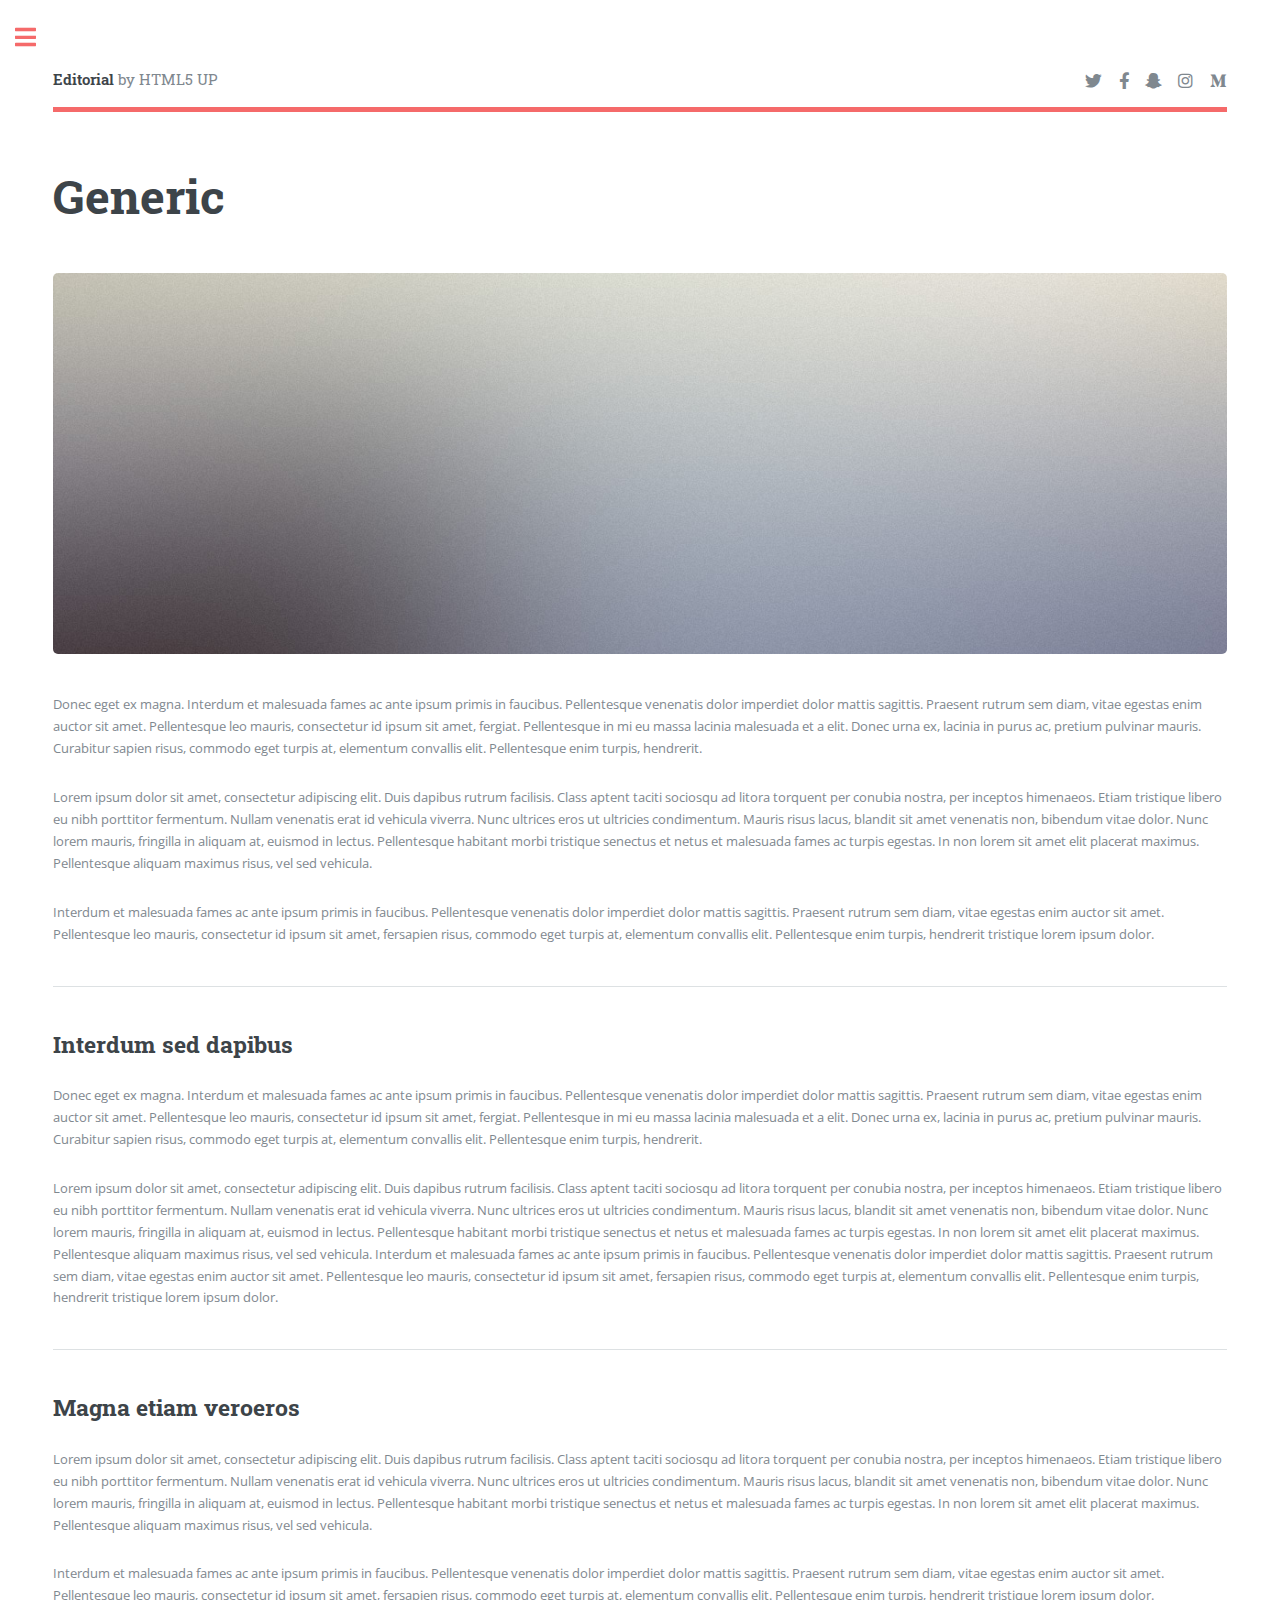
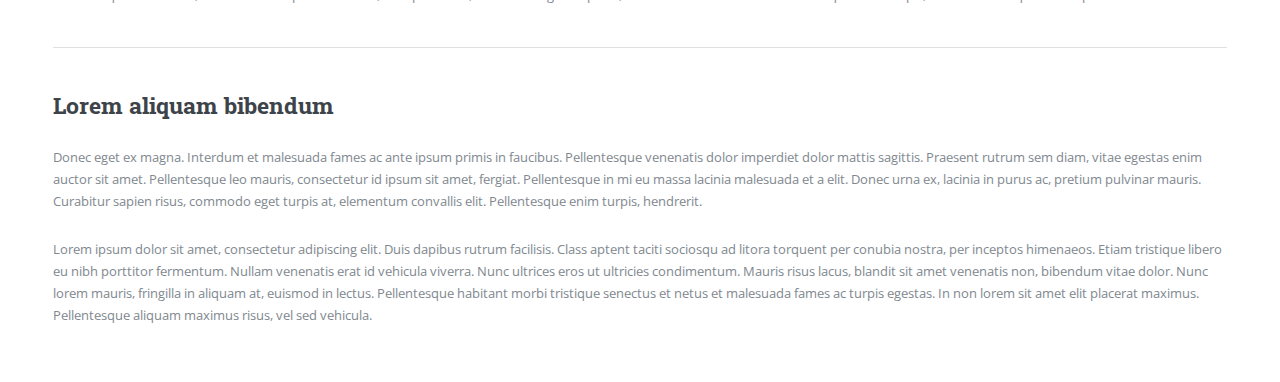
==== aboutme.html @ 03eb0993 "add research page" ====
<!DOCTYPE HTML>
<!--
	Editorial by HTML5 UP
	html5up.net | @ajlkn
	Free for personal and commercial use under the CCA 3.0 license (html5up.net/license)
-->
<html>
	<head>
		<title>Generic - Editorial by HTML5 UP</title>
		<meta charset="utf-8" />
		<meta name="viewport" content="width=device-width, initial-scale=1, user-scalable=no" />
		<link rel="stylesheet" href="assets/css/main.css" />
	</head>
	<body class="is-preload">

		<!-- Wrapper -->
			<div id="wrapper">

				<!-- Main -->
					<div id="main">
						<div class="inner">

							<!-- Header -->
								<header id="header">
									<a href="index.html" class="logo"><strong>Editorial</strong> by HTML5 UP</a>
									<ul class="icons">
										<li><a href="#" class="icon brands fa-twitter"><span class="label">Twitter</span></a></li>
										<li><a href="#" class="icon brands fa-facebook-f"><span class="label">Facebook</span></a></li>
										<li><a href="#" class="icon brands fa-snapchat-ghost"><span class="label">Snapchat</span></a></li>
										<li><a href="#" class="icon brands fa-instagram"><span class="label">Instagram</span></a></li>
										<li><a href="#" class="icon brands fa-medium-m"><span class="label">Medium</span></a></li>
									</ul>
								</header>

							<!-- Content -->
								<section>
									<header class="main">
										<h1>Generic</h1>
									</header>

									<span class="image main"><img src="images/pic11.jpg" alt="" /></span>

									<p>Donec eget ex magna. Interdum et malesuada fames ac ante ipsum primis in faucibus. Pellentesque venenatis dolor imperdiet dolor mattis sagittis. Praesent rutrum sem diam, vitae egestas enim auctor sit amet. Pellentesque leo mauris, consectetur id ipsum sit amet, fergiat. Pellentesque in mi eu massa lacinia malesuada et a elit. Donec urna ex, lacinia in purus ac, pretium pulvinar mauris. Curabitur sapien risus, commodo eget turpis at, elementum convallis elit. Pellentesque enim turpis, hendrerit.</p>
									<p>Lorem ipsum dolor sit amet, consectetur adipiscing elit. Duis dapibus rutrum facilisis. Class aptent taciti sociosqu ad litora torquent per conubia nostra, per inceptos himenaeos. Etiam tristique libero eu nibh porttitor fermentum. Nullam venenatis erat id vehicula viverra. Nunc ultrices eros ut ultricies condimentum. Mauris risus lacus, blandit sit amet venenatis non, bibendum vitae dolor. Nunc lorem mauris, fringilla in aliquam at, euismod in lectus. Pellentesque habitant morbi tristique senectus et netus et malesuada fames ac turpis egestas. In non lorem sit amet elit placerat maximus. Pellentesque aliquam maximus risus, vel sed vehicula.</p>
									<p>Interdum et malesuada fames ac ante ipsum primis in faucibus. Pellentesque venenatis dolor imperdiet dolor mattis sagittis. Praesent rutrum sem diam, vitae egestas enim auctor sit amet. Pellentesque leo mauris, consectetur id ipsum sit amet, fersapien risus, commodo eget turpis at, elementum convallis elit. Pellentesque enim turpis, hendrerit tristique lorem ipsum dolor.</p>

									<hr class="major" />

									<h2>Interdum sed dapibus</h2>
									<p>Donec eget ex magna. Interdum et malesuada fames ac ante ipsum primis in faucibus. Pellentesque venenatis dolor imperdiet dolor mattis sagittis. Praesent rutrum sem diam, vitae egestas enim auctor sit amet. Pellentesque leo mauris, consectetur id ipsum sit amet, fergiat. Pellentesque in mi eu massa lacinia malesuada et a elit. Donec urna ex, lacinia in purus ac, pretium pulvinar mauris. Curabitur sapien risus, commodo eget turpis at, elementum convallis elit. Pellentesque enim turpis, hendrerit.</p>
									<p>Lorem ipsum dolor sit amet, consectetur adipiscing elit. Duis dapibus rutrum facilisis. Class aptent taciti sociosqu ad litora torquent per conubia nostra, per inceptos himenaeos. Etiam tristique libero eu nibh porttitor fermentum. Nullam venenatis erat id vehicula viverra. Nunc ultrices eros ut ultricies condimentum. Mauris risus lacus, blandit sit amet venenatis non, bibendum vitae dolor. Nunc lorem mauris, fringilla in aliquam at, euismod in lectus. Pellentesque habitant morbi tristique senectus et netus et malesuada fames ac turpis egestas. In non lorem sit amet elit placerat maximus. Pellentesque aliquam maximus risus, vel sed vehicula. Interdum et malesuada fames ac ante ipsum primis in faucibus. Pellentesque venenatis dolor imperdiet dolor mattis sagittis. Praesent rutrum sem diam, vitae egestas enim auctor sit amet. Pellentesque leo mauris, consectetur id ipsum sit amet, fersapien risus, commodo eget turpis at, elementum convallis elit. Pellentesque enim turpis, hendrerit tristique lorem ipsum dolor.</p>

									<hr class="major" />

									<h2>Magna etiam veroeros</h2>
									<p>Lorem ipsum dolor sit amet, consectetur adipiscing elit. Duis dapibus rutrum facilisis. Class aptent taciti sociosqu ad litora torquent per conubia nostra, per inceptos himenaeos. Etiam tristique libero eu nibh porttitor fermentum. Nullam venenatis erat id vehicula viverra. Nunc ultrices eros ut ultricies condimentum. Mauris risus lacus, blandit sit amet venenatis non, bibendum vitae dolor. Nunc lorem mauris, fringilla in aliquam at, euismod in lectus. Pellentesque habitant morbi tristique senectus et netus et malesuada fames ac turpis egestas. In non lorem sit amet elit placerat maximus. Pellentesque aliquam maximus risus, vel sed vehicula.</p>
									<p>Interdum et malesuada fames ac ante ipsum primis in faucibus. Pellentesque venenatis dolor imperdiet dolor mattis sagittis. Praesent rutrum sem diam, vitae egestas enim auctor sit amet. Pellentesque leo mauris, consectetur id ipsum sit amet, fersapien risus, commodo eget turpis at, elementum convallis elit. Pellentesque enim turpis, hendrerit tristique lorem ipsum dolor.</p>

									<hr class="major" />

									<h2>Lorem aliquam bibendum</h2>
									<p>Donec eget ex magna. Interdum et malesuada fames ac ante ipsum primis in faucibus. Pellentesque venenatis dolor imperdiet dolor mattis sagittis. Praesent rutrum sem diam, vitae egestas enim auctor sit amet. Pellentesque leo mauris, consectetur id ipsum sit amet, fergiat. Pellentesque in mi eu massa lacinia malesuada et a elit. Donec urna ex, lacinia in purus ac, pretium pulvinar mauris. Curabitur sapien risus, commodo eget turpis at, elementum convallis elit. Pellentesque enim turpis, hendrerit.</p>
									<p>Lorem ipsum dolor sit amet, consectetur adipiscing elit. Duis dapibus rutrum facilisis. Class aptent taciti sociosqu ad litora torquent per conubia nostra, per inceptos himenaeos. Etiam tristique libero eu nibh porttitor fermentum. Nullam venenatis erat id vehicula viverra. Nunc ultrices eros ut ultricies condimentum. Mauris risus lacus, blandit sit amet venenatis non, bibendum vitae dolor. Nunc lorem mauris, fringilla in aliquam at, euismod in lectus. Pellentesque habitant morbi tristique senectus et netus et malesuada fames ac turpis egestas. In non lorem sit amet elit placerat maximus. Pellentesque aliquam maximus risus, vel sed vehicula.</p>

								</section>

						</div>
					</div>

				<!-- Sidebar -->
					<div id="sidebar">
						<div class="inner">

							<!-- Search -->
								<section id="search" class="alt">
									<form method="post" action="#">
										<input type="text" name="query" id="query" placeholder="Search" />
									</form>
								</section>

							<!-- Menu -->
								<nav id="menu">
									<header class="major">
										<h2>Menu</h2>
									</header>
									<ul>
										<li><a href="index.html">Homepage</a></li>
										<li><a href="generic.html">Generic</a></li>
										<li><a href="elements.html">Elements</a></li>
										<li>
											<span class="opener">Submenu</span>
											<ul>
												<li><a href="#">Lorem Dolor</a></li>
												<li><a href="#">Ipsum Adipiscing</a></li>
												<li><a href="#">Tempus Magna</a></li>
												<li><a href="#">Feugiat Veroeros</a></li>
											</ul>
										</li>
										<li><a href="#">Etiam Dolore</a></li>
										<li><a href="#">Adipiscing</a></li>
										<li>
											<span class="opener">Another Submenu</span>
											<ul>
												<li><a href="#">Lorem Dolor</a></li>
												<li><a href="#">Ipsum Adipiscing</a></li>
												<li><a href="#">Tempus Magna</a></li>
												<li><a href="#">Feugiat Veroeros</a></li>
											</ul>
										</li>
										<li><a href="#">Maximus Erat</a></li>
										<li><a href="#">Sapien Mauris</a></li>
										<li><a href="#">Amet Lacinia</a></li>
									</ul>
								</nav>

							<!-- Section -->
								<section>
									<header class="major">
										<h2>Ante interdum</h2>
									</header>
									<div class="mini-posts">
										<article>
											<a href="#" class="image"><img src="images/pic07.jpg" alt="" /></a>
											<p>Aenean ornare velit lacus, ac varius enim lorem ullamcorper dolore aliquam.</p>
										</article>
										<article>
											<a href="#" class="image"><img src="images/pic08.jpg" alt="" /></a>
											<p>Aenean ornare velit lacus, ac varius enim lorem ullamcorper dolore aliquam.</p>
										</article>
										<article>
											<a href="#" class="image"><img src="images/pic09.jpg" alt="" /></a>
											<p>Aenean ornare velit lacus, ac varius enim lorem ullamcorper dolore aliquam.</p>
										</article>
									</div>
									<ul class="actions">
										<li><a href="#" class="button">More</a></li>
									</ul>
								</section>

							<!-- Section -->
								<section>
									<header class="major">
										<h2>Get in touch</h2>
									</header>
									<p>Sed varius enim lorem ullamcorper dolore aliquam aenean ornare velit lacus, ac varius enim lorem ullamcorper dolore. Proin sed aliquam facilisis ante interdum. Sed nulla amet lorem feugiat tempus aliquam.</p>
									<ul class="contact">
										<li class="icon solid fa-envelope"><a href="#">information@untitled.tld</a></li>
										<li class="icon solid fa-phone">(000) 000-0000</li>
										<li class="icon solid fa-home">1234 Somewhere Road #8254<br />
										Nashville, TN 00000-0000</li>
									</ul>
								</section>

							<!-- Footer -->
								<footer id="footer">
									<p class="copyright">&copy; Untitled. All rights reserved. Demo Images: <a href="https://unsplash.com">Unsplash</a>. Design: <a href="https://html5up.net">HTML5 UP</a>.</p>
								</footer>

						</div>
					</div>

			</div>

		<!-- Scripts -->
			<script src="assets/js/jquery.min.js"></script>
			<script src="assets/js/browser.min.js"></script>
			<script src="assets/js/breakpoints.min.js"></script>
			<script src="assets/js/util.js"></script>
			<script src="assets/js/main.js"></script>

	</body>
</html>
---- assets/css/main.css ----
@import url(fontawesome-all.min.css);
@import url("https://fonts.googleapis.com/css?family=Open+Sans:400,600,400italic,600italic|Roboto+Slab:400,700");
/*
	Editorial by HTML5 UP
	html5up.net | @ajlkn
	Free for personal and commercial use under the CCA 3.0 license (html5up.net/license)
*/
html, body, div, span, applet, object,
iframe, h1, h2, h3, h4, h5, h6, p, blockquote,
pre, a, abbr, acronym, address, big, cite,
code, del, dfn, em, img, ins, kbd, q, s, samp,
small, strike, strong, sub, sup, tt, var, b,
u, i, center, dl, dt, dd, ol, ul, li, fieldset,
form, label, legend, table, caption, tbody,
tfoot, thead, tr, th, td, article, aside,
canvas, details, embed, figure, figcaption,
footer, header, hgroup, menu, nav, output, ruby,
section, summary, time, mark, audio, video {
  margin: 0;
  padding: 0;
  border: 0;
  font-size: 100%;
  font: inherit;
  vertical-align: baseline; }

article, aside, details, figcaption, figure,
footer, header, hgroup, menu, nav, section {
  display: block; }

body {
  line-height: 1; }

ol, ul {
  list-style: none; }

blockquote, q {
  quotes: none; }
  blockquote:before, blockquote:after, q:before, q:after {
    content: '';
    content: none; }

table {
  border-collapse: collapse;
  border-spacing: 0; }

body {
  -webkit-text-size-adjust: none; }

mark {
  background-color: transparent;
  color: inherit; }

input::-moz-focus-inner {
  border: 0;
  padding: 0; }

input, select, textarea {
  -moz-appearance: none;
  -webkit-appearance: none;
  -ms-appearance: none;
  appearance: none; }

/* Basic */
@-ms-viewport {
  width: device-width; }

body {
  -ms-overflow-style: scrollbar; }

@media screen and (max-width: 480px) {
  html, body {
    min-width: 320px; } }

html {
  box-sizing: border-box; }

*, *:before, *:after {
  box-sizing: inherit; }

body {
  background: #ffffff; }
  body.is-preload *, body.is-preload *:before, body.is-preload *:after, body.is-resizing *, body.is-resizing *:before, body.is-resizing *:after {
    -moz-animation: none !important;
    -webkit-animation: none !important;
    -ms-animation: none !important;
    animation: none !important;
    -moz-transition: none !important;
    -webkit-transition: none !important;
    -ms-transition: none !important;
    transition: none !important; }

/* Type */
body, input, select, textarea {
  color: #7f888f;
  font-family: "Open Sans", sans-serif;
  font-size: 13pt;
  font-weight: 400;
  line-height: 1.65; }
  @media screen and (max-width: 1680px) {
    body, input, select, textarea {
      font-size: 11pt; } }
  @media screen and (max-width: 1280px) {
    body, input, select, textarea {
      font-size: 10pt; } }
  @media screen and (max-width: 360px) {
    body, input, select, textarea {
      font-size: 9pt; } }

a {
  -moz-transition: color 0.2s ease-in-out, border-bottom-color 0.2s ease-in-out;
  -webkit-transition: color 0.2s ease-in-out, border-bottom-color 0.2s ease-in-out;
  -ms-transition: color 0.2s ease-in-out, border-bottom-color 0.2s ease-in-out;
  transition: color 0.2s ease-in-out, border-bottom-color 0.2s ease-in-out;
  border-bottom: dotted 1px;
  color: #f56a6a;
  text-decoration: none; }
  a:hover {
    border-bottom-color: #f56a6a;
    color: #f56a6a !important; }
    a:hover strong {
      color: inherit; }

strong, b {
  color: #3d4449;
  font-weight: 600; }

em, i {
  font-style: italic; }

p {
  margin: 0 0 2em 0; }

h1, h2, h3, h4, h5, h6 {
  color: #3d4449;
  font-family: "Roboto Slab", serif;
  font-weight: 700;
  line-height: 1.5;
  margin: 0 0 1em 0; }
  h1 a, h2 a, h3 a, h4 a, h5 a, h6 a {
    color: inherit;
    text-decoration: none;
    border-bottom: 0; }

h1 {
  font-size: 4em;
  margin: 0 0 0.5em 0;
  line-height: 1.3; }

h2 {
  font-size: 1.75em; }

h3 {
  font-size: 1.25em; }

h4 {
  font-size: 1.1em; }

h5 {
  font-size: 0.9em; }

h6 {
  font-size: 0.7em; }

@media screen and (max-width: 1680px) {
  h1 {
    font-size: 3.5em; } }

@media screen and (max-width: 980px) {
  h1 {
    font-size: 3.25em; } }

@media screen and (max-width: 736px) {
  h1 {
    font-size: 2em;
    line-height: 1.4; }
  h2 {
    font-size: 1.5em; } }

sub {
  font-size: 0.8em;
  position: relative;
  top: 0.5em; }

sup {
  font-size: 0.8em;
  position: relative;
  top: -0.5em; }

blockquote {
  border-left: solid 3px rgba(210, 215, 217, 0.75);
  font-style: italic;
  margin: 0 0 2em 0;
  padding: 0.5em 0 0.5em 2em; }

code {
  background: rgba(230, 235, 237, 0.25);
  border-radius: 0.375em;
  border: solid 1px rgba(210, 215, 217, 0.75);
  font-family: "Courier New", monospace;
  font-size: 0.9em;
  margin: 0 0.25em;
  padding: 0.25em 0.65em; }

pre {
  -webkit-overflow-scrolling: touch;
  font-family: "Courier New", monospace;
  font-size: 0.9em;
  margin: 0 0 2em 0; }
  pre code {
    display: block;
    line-height: 1.75;
    padding: 1em 1.5em;
    overflow-x: auto; }

hr {
  border: 0;
  border-bottom: solid 1px rgba(210, 215, 217, 0.75);
  margin: 2em 0; }
  hr.major {
    margin: 3em 0; }

.align-left {
  text-align: left; }

.align-center {
  text-align: center; }

.align-right {
  text-align: right; }

/* Row */
.row {
  display: flex;
  flex-wrap: wrap;
  box-sizing: border-box;
  align-items: stretch; }
  .row > * {
    box-sizing: border-box; }
  .row.gtr-uniform > * > :last-child {
    margin-bottom: 0; }
  .row.aln-left {
    justify-content: flex-start; }
  .row.aln-center {
    justify-content: center; }
  .row.aln-right {
    justify-content: flex-end; }
  .row.aln-top {
    align-items: flex-start; }
  .row.aln-middle {
    align-items: center; }
  .row.aln-bottom {
    align-items: flex-end; }
  .row > .imp {
    order: -1; }
  .row > .col-1 {
    width: 8.33333%; }
  .row > .off-1 {
    margin-left: 8.33333%; }
  .row > .col-2 {
    width: 16.66667%; }
  .row > .off-2 {
    margin-left: 16.66667%; }
  .row > .col-3 {
    width: 25%; }
  .row > .off-3 {
    margin-left: 25%; }
  .row > .col-4 {
    width: 33.33333%; }
  .row > .off-4 {
    margin-left: 33.33333%; }
  .row > .col-5 {
    width: 41.66667%; }
  .row > .off-5 {
    margin-left: 41.66667%; }
  .row > .col-6 {
    width: 50%; }
  .row > .off-6 {
    margin-left: 50%; }
  .row > .col-7 {
    width: 58.33333%; }
  .row > .off-7 {
    margin-left: 58.33333%; }
  .row > .col-8 {
    width: 66.66667%; }
  .row > .off-8 {
    margin-left: 66.66667%; }
  .row > .col-9 {
    width: 75%; }
  .row > .off-9 {
    margin-left: 75%; }
  .row > .col-10 {
    width: 83.33333%; }
  .row > .off-10 {
    margin-left: 83.33333%; }
  .row > .col-11 {
    width: 91.66667%; }
  .row > .off-11 {
    margin-left: 91.66667%; }
  .row > .col-12 {
    width: 100%; }
  .row > .off-12 {
    margin-left: 100%; }
  .row.gtr-0 {
    margin-top: 0;
    margin-left: 0em; }
    .row.gtr-0 > * {
      padding: 0 0 0 0em; }
    .row.gtr-0.gtr-uniform {
      margin-top: 0em; }
      .row.gtr-0.gtr-uniform > * {
        padding-top: 0em; }
  .row.gtr-25 {
    margin-top: 0;
    margin-left: -0.375em; }
    .row.gtr-25 > * {
      padding: 0 0 0 0.375em; }
    .row.gtr-25.gtr-uniform {
      margin-top: -0.375em; }
      .row.gtr-25.gtr-uniform > * {
        padding-top: 0.375em; }
  .row.gtr-50 {
    margin-top: 0;
    margin-left: -0.75em; }
    .row.gtr-50 > * {
      padding: 0 0 0 0.75em; }
    .row.gtr-50.gtr-uniform {
      margin-top: -0.75em; }
      .row.gtr-50.gtr-uniform > * {
        padding-top: 0.75em; }
  .row {
    margin-top: 0;
    margin-left: -1.5em; }
    .row > * {
      padding: 0 0 0 1.5em; }
    .row.gtr-uniform {
      margin-top: -1.5em; }
      .row.gtr-uniform > * {
        padding-top: 1.5em; }
  .row.gtr-150 {
    margin-top: 0;
    margin-left: -2.25em; }
    .row.gtr-150 > * {
      padding: 0 0 0 2.25em; }
    .row.gtr-150.gtr-uniform {
      margin-top: -2.25em; }
      .row.gtr-150.gtr-uniform > * {
        padding-top: 2.25em; }
  .row.gtr-200 {
    margin-top: 0;
    margin-left: -3em; }
    .row.gtr-200 > * {
      padding: 0 0 0 3em; }
    .row.gtr-200.gtr-uniform {
      margin-top: -3em; }
      .row.gtr-200.gtr-uniform > * {
        padding-top: 3em; }
  @media screen and (max-width: 1680px) {
    .row {
      display: flex;
      flex-wrap: wrap;
      box-sizing: border-box;
      align-items: stretch; }
      .row > * {
        box-sizing: border-box; }
      .row.gtr-uniform > * > :last-child {
        margin-bottom: 0; }
      .row.aln-left {
        justify-content: flex-start; }
      .row.aln-center {
        justify-content: center; }
      .row.aln-right {
        justify-content: flex-end; }
      .row.aln-top {
        align-items: flex-start; }
      .row.aln-middle {
        align-items: center; }
      .row.aln-bottom {
        align-items: flex-end; }
      .row > .imp-xlarge {
        order: -1; }
      .row > .col-1-xlarge {
        width: 8.33333%; }
      .row > .off-1-xlarge {
        margin-left: 8.33333%; }
      .row > .col-2-xlarge {
        width: 16.66667%; }
      .row > .off-2-xlarge {
        margin-left: 16.66667%; }
      .row > .col-3-xlarge {
        width: 25%; }
      .row > .off-3-xlarge {
        margin-left: 25%; }
      .row > .col-4-xlarge {
        width: 33.33333%; }
      .row > .off-4-xlarge {
        margin-left: 33.33333%; }
      .row > .col-5-xlarge {
        width: 41.66667%; }
      .row > .off-5-xlarge {
        margin-left: 41.66667%; }
      .row > .col-6-xlarge {
        width: 50%; }
      .row > .off-6-xlarge {
        margin-left: 50%; }
      .row > .col-7-xlarge {
        width: 58.33333%; }
      .row > .off-7-xlarge {
        margin-left: 58.33333%; }
      .row > .col-8-xlarge {
        width: 66.66667%; }
      .row > .off-8-xlarge {
        margin-left: 66.66667%; }
      .row > .col-9-xlarge {
        width: 75%; }
      .row > .off-9-xlarge {
        margin-left: 75%; }
      .row > .col-10-xlarge {
        width: 83.33333%; }
      .row > .off-10-xlarge {
        margin-left: 83.33333%; }
      .row > .col-11-xlarge {
        width: 91.66667%; }
      .row > .off-11-xlarge {
        margin-left: 91.66667%; }
      .row > .col-12-xlarge {
        width: 100%; }
      .row > .off-12-xlarge {
        margin-left: 100%; }
      .row.gtr-0 {
        margin-top: 0;
        margin-left: 0em; }
        .row.gtr-0 > * {
          padding: 0 0 0 0em; }
        .row.gtr-0.gtr-uniform {
          margin-top: 0em; }
          .row.gtr-0.gtr-uniform > * {
            padding-top: 0em; }
      .row.gtr-25 {
        margin-top: 0;
        margin-left: -0.375em; }
        .row.gtr-25 > * {
          padding: 0 0 0 0.375em; }
        .row.gtr-25.gtr-uniform {
          margin-top: -0.375em; }
          .row.gtr-25.gtr-uniform > * {
            padding-top: 0.375em; }
      .row.gtr-50 {
        margin-top: 0;
        margin-left: -0.75em; }
        .row.gtr-50 > * {
          padding: 0 0 0 0.75em; }
        .row.gtr-50.gtr-uniform {
          margin-top: -0.75em; }
          .row.gtr-50.gtr-uniform > * {
            padding-top: 0.75em; }
      .row {
        margin-top: 0;
        margin-left: -1.5em; }
        .row > * {
          padding: 0 0 0 1.5em; }
        .row.gtr-uniform {
          margin-top: -1.5em; }
          .row.gtr-uniform > * {
            padding-top: 1.5em; }
      .row.gtr-150 {
        margin-top: 0;
        margin-left: -2.25em; }
        .row.gtr-150 > * {
          padding: 0 0 0 2.25em; }
        .row.gtr-150.gtr-uniform {
          margin-top: -2.25em; }
          .row.gtr-150.gtr-uniform > * {
            padding-top: 2.25em; }
      .row.gtr-200 {
        margin-top: 0;
        margin-left: -3em; }
        .row.gtr-200 > * {
          padding: 0 0 0 3em; }
        .row.gtr-200.gtr-uniform {
          margin-top: -3em; }
          .row.gtr-200.gtr-uniform > * {
            padding-top: 3em; } }
  @media screen and (max-width: 1280px) {
    .row {
      display: flex;
      flex-wrap: wrap;
      box-sizing: border-box;
      align-items: stretch; }
      .row > * {
        box-sizing: border-box; }
      .row.gtr-uniform > * > :last-child {
        margin-bottom: 0; }
      .row.aln-left {
        justify-content: flex-start; }
      .row.aln-center {
        justify-content: center; }
      .row.aln-right {
        justify-content: flex-end; }
      .row.aln-top {
        align-items: flex-start; }
      .row.aln-middle {
        align-items: center; }
      .row.aln-bottom {
        align-items: flex-end; }
      .row > .imp-large {
        order: -1; }
      .row > .col-1-large {
        width: 8.33333%; }
      .row > .off-1-large {
        margin-left: 8.33333%; }
      .row > .col-2-large {
        width: 16.66667%; }
      .row > .off-2-large {
        margin-left: 16.66667%; }
      .row > .col-3-large {
        width: 25%; }
      .row > .off-3-large {
        margin-left: 25%; }
      .row > .col-4-large {
        width: 33.33333%; }
      .row > .off-4-large {
        margin-left: 33.33333%; }
      .row > .col-5-large {
        width: 41.66667%; }
      .row > .off-5-large {
        margin-left: 41.66667%; }
      .row > .col-6-large {
        width: 50%; }
      .row > .off-6-large {
        margin-left: 50%; }
      .row > .col-7-large {
        width: 58.33333%; }
      .row > .off-7-large {
        margin-left: 58.33333%; }
      .row > .col-8-large {
        width: 66.66667%; }
      .row > .off-8-large {
        margin-left: 66.66667%; }
      .row > .col-9-large {
        width: 75%; }
      .row > .off-9-large {
        margin-left: 75%; }
      .row > .col-10-large {
        width: 83.33333%; }
      .row > .off-10-large {
        margin-left: 83.33333%; }
      .row > .col-11-large {
        width: 91.66667%; }
      .row > .off-11-large {
        margin-left: 91.66667%; }
      .row > .col-12-large {
        width: 100%; }
      .row > .off-12-large {
        margin-left: 100%; }
      .row.gtr-0 {
        margin-top: 0;
        margin-left: 0em; }
        .row.gtr-0 > * {
          padding: 0 0 0 0em; }
        .row.gtr-0.gtr-uniform {
          margin-top: 0em; }
          .row.gtr-0.gtr-uniform > * {
            padding-top: 0em; }
      .row.gtr-25 {
        margin-top: 0;
        margin-left: -0.375em; }
        .row.gtr-25 > * {
          padding: 0 0 0 0.375em; }
        .row.gtr-25.gtr-uniform {
          margin-top: -0.375em; }
          .row.gtr-25.gtr-uniform > * {
            padding-top: 0.375em; }
      .row.gtr-50 {
        margin-top: 0;
        margin-left: -0.75em; }
        .row.gtr-50 > * {
          padding: 0 0 0 0.75em; }
        .row.gtr-50.gtr-uniform {
          margin-top: -0.75em; }
          .row.gtr-50.gtr-uniform > * {
            padding-top: 0.75em; }
      .row {
        margin-top: 0;
        margin-left: -1.5em; }
        .row > * {
          padding: 0 0 0 1.5em; }
        .row.gtr-uniform {
          margin-top: -1.5em; }
          .row.gtr-uniform > * {
            padding-top: 1.5em; }
      .row.gtr-150 {
        margin-top: 0;
        margin-left: -2.25em; }
        .row.gtr-150 > * {
          padding: 0 0 0 2.25em; }
        .row.gtr-150.gtr-uniform {
          margin-top: -2.25em; }
          .row.gtr-150.gtr-uniform > * {
            padding-top: 2.25em; }
      .row.gtr-200 {
        margin-top: 0;
        margin-left: -3em; }
        .row.gtr-200 > * {
          padding: 0 0 0 3em; }
        .row.gtr-200.gtr-uniform {
          margin-top: -3em; }
          .row.gtr-200.gtr-uniform > * {
            padding-top: 3em; } }
  @media screen and (max-width: 980px) {
    .row {
      display: flex;
      flex-wrap: wrap;
      box-sizing: border-box;
      align-items: stretch; }
      .row > * {
        box-sizing: border-box; }
      .row.gtr-uniform > * > :last-child {
        margin-bottom: 0; }
      .row.aln-left {
        justify-content: flex-start; }
      .row.aln-center {
        justify-content: center; }
      .row.aln-right {
        justify-content: flex-end; }
      .row.aln-top {
        align-items: flex-start; }
      .row.aln-middle {
        align-items: center; }
      .row.aln-bottom {
        align-items: flex-end; }
      .row > .imp-medium {
        order: -1; }
      .row > .col-1-medium {
        width: 8.33333%; }
      .row > .off-1-medium {
        margin-left: 8.33333%; }
      .row > .col-2-medium {
        width: 16.66667%; }
      .row > .off-2-medium {
        margin-left: 16.66667%; }
      .row > .col-3-medium {
        width: 25%; }
      .row > .off-3-medium {
        margin-left: 25%; }
      .row > .col-4-medium {
        width: 33.33333%; }
      .row > .off-4-medium {
        margin-left: 33.33333%; }
      .row > .col-5-medium {
        width: 41.66667%; }
      .row > .off-5-medium {
        margin-left: 41.66667%; }
      .row > .col-6-medium {
        width: 50%; }
      .row > .off-6-medium {
        margin-left: 50%; }
      .row > .col-7-medium {
        width: 58.33333%; }
      .row > .off-7-medium {
        margin-left: 58.33333%; }
      .row > .col-8-medium {
        width: 66.66667%; }
      .row > .off-8-medium {
        margin-left: 66.66667%; }
      .row > .col-9-medium {
        width: 75%; }
      .row > .off-9-medium {
        margin-left: 75%; }
      .row > .col-10-medium {
        width: 83.33333%; }
      .row > .off-10-medium {
        margin-left: 83.33333%; }
      .row > .col-11-medium {
        width: 91.66667%; }
      .row > .off-11-medium {
        margin-left: 91.66667%; }
      .row > .col-12-medium {
        width: 100%; }
      .row > .off-12-medium {
        margin-left: 100%; }
      .row.gtr-0 {
        margin-top: 0;
        margin-left: 0em; }
        .row.gtr-0 > * {
          padding: 0 0 0 0em; }
        .row.gtr-0.gtr-uniform {
          margin-top: 0em; }
          .row.gtr-0.gtr-uniform > * {
            padding-top: 0em; }
      .row.gtr-25 {
        margin-top: 0;
        margin-left: -0.375em; }
        .row.gtr-25 > * {
          padding: 0 0 0 0.375em; }
        .row.gtr-25.gtr-uniform {
          margin-top: -0.375em; }
          .row.gtr-25.gtr-uniform > * {
            padding-top: 0.375em; }
      .row.gtr-50 {
        margin-top: 0;
        margin-left: -0.75em; }
        .row.gtr-50 > * {
          padding: 0 0 0 0.75em; }
        .row.gtr-50.gtr-uniform {
          margin-top: -0.75em; }
          .row.gtr-50.gtr-uniform > * {
            padding-top: 0.75em; }
      .row {
        margin-top: 0;
        margin-left: -1.5em; }
        .row > * {
          padding: 0 0 0 1.5em; }
        .row.gtr-uniform {
          margin-top: -1.5em; }
          .row.gtr-uniform > * {
            padding-top: 1.5em; }
      .row.gtr-150 {
        margin-top: 0;
        margin-left: -2.25em; }
        .row.gtr-150 > * {
          padding: 0 0 0 2.25em; }
        .row.gtr-150.gtr-uniform {
          margin-top: -2.25em; }
          .row.gtr-150.gtr-uniform > * {
            padding-top: 2.25em; }
      .row.gtr-200 {
        margin-top: 0;
        margin-left: -3em; }
        .row.gtr-200 > * {
          padding: 0 0 0 3em; }
        .row.gtr-200.gtr-uniform {
          margin-top: -3em; }
          .row.gtr-200.gtr-uniform > * {
            padding-top: 3em; } }
  @media screen and (max-width: 736px) {
    .row {
      display: flex;
      flex-wrap: wrap;
      box-sizing: border-box;
      align-items: stretch; }
      .row > * {
        box-sizing: border-box; }
      .row.gtr-uniform > * > :last-child {
        margin-bottom: 0; }
      .row.aln-left {
        justify-content: flex-start; }
      .row.aln-center {
        justify-content: center; }
      .row.aln-right {
        justify-content: flex-end; }
      .row.aln-top {
        align-items: flex-start; }
      .row.aln-middle {
        align-items: center; }
      .row.aln-bottom {
        align-items: flex-end; }
      .row > .imp-small {
        order: -1; }
      .row > .col-1-small {
        width: 8.33333%; }
      .row > .off-1-small {
        margin-left: 8.33333%; }
      .row > .col-2-small {
        width: 16.66667%; }
      .row > .off-2-small {
        margin-left: 16.66667%; }
      .row > .col-3-small {
        width: 25%; }
      .row > .off-3-small {
        margin-left: 25%; }
      .row > .col-4-small {
        width: 33.33333%; }
      .row > .off-4-small {
        margin-left: 33.33333%; }
      .row > .col-5-small {
        width: 41.66667%; }
      .row > .off-5-small {
        margin-left: 41.66667%; }
      .row > .col-6-small {
        width: 50%; }
      .row > .off-6-small {
        margin-left: 50%; }
      .row > .col-7-small {
        width: 58.33333%; }
      .row > .off-7-small {
        margin-left: 58.33333%; }
      .row > .col-8-small {
        width: 66.66667%; }
      .row > .off-8-small {
        margin-left: 66.66667%; }
      .row > .col-9-small {
        width: 75%; }
      .row > .off-9-small {
        margin-left: 75%; }
      .row > .col-10-small {
        width: 83.33333%; }
      .row > .off-10-small {
        margin-left: 83.33333%; }
      .row > .col-11-small {
        width: 91.66667%; }
      .row > .off-11-small {
        margin-left: 91.66667%; }
      .row > .col-12-small {
        width: 100%; }
      .row > .off-12-small {
        margin-left: 100%; }
      .row.gtr-0 {
        margin-top: 0;
        margin-left: 0em; }
        .row.gtr-0 > * {
          padding: 0 0 0 0em; }
        .row.gtr-0.gtr-uniform {
          margin-top: 0em; }
          .row.gtr-0.gtr-uniform > * {
            padding-top: 0em; }
      .row.gtr-25 {
        margin-top: 0;
        margin-left: -0.375em; }
        .row.gtr-25 > * {
          padding: 0 0 0 0.375em; }
        .row.gtr-25.gtr-uniform {
          margin-top: -0.375em; }
          .row.gtr-25.gtr-uniform > * {
            padding-top: 0.375em; }
      .row.gtr-50 {
        margin-top: 0;
        margin-left: -0.75em; }
        .row.gtr-50 > * {
          padding: 0 0 0 0.75em; }
        .row.gtr-50.gtr-uniform {
          margin-top: -0.75em; }
          .row.gtr-50.gtr-uniform > * {
            padding-top: 0.75em; }
      .row {
        margin-top: 0;
        margin-left: -1.5em; }
        .row > * {
          padding: 0 0 0 1.5em; }
        .row.gtr-uniform {
          margin-top: -1.5em; }
          .row.gtr-uniform > * {
            padding-top: 1.5em; }
      .row.gtr-150 {
        margin-top: 0;
        margin-left: -2.25em; }
        .row.gtr-150 > * {
          padding: 0 0 0 2.25em; }
        .row.gtr-150.gtr-uniform {
          margin-top: -2.25em; }
          .row.gtr-150.gtr-uniform > * {
            padding-top: 2.25em; }
      .row.gtr-200 {
        margin-top: 0;
        margin-left: -3em; }
        .row.gtr-200 > * {
          padding: 0 0 0 3em; }
        .row.gtr-200.gtr-uniform {
          margin-top: -3em; }
          .row.gtr-200.gtr-uniform > * {
            padding-top: 3em; } }
  @media screen and (max-width: 480px) {
    .row {
      display: flex;
      flex-wrap: wrap;
      box-sizing: border-box;
      align-items: stretch; }
      .row > * {
        box-sizing: border-box; }
      .row.gtr-uniform > * > :last-child {
        margin-bottom: 0; }
      .row.aln-left {
        justify-content: flex-start; }
      .row.aln-center {
        justify-content: center; }
      .row.aln-right {
        justify-content: flex-end; }
      .row.aln-top {
        align-items: flex-start; }
      .row.aln-middle {
        align-items: center; }
      .row.aln-bottom {
        align-items: flex-end; }
      .row > .imp-xsmall {
        order: -1; }
      .row > .col-1-xsmall {
        width: 8.33333%; }
      .row > .off-1-xsmall {
        margin-left: 8.33333%; }
      .row > .col-2-xsmall {
        width: 16.66667%; }
      .row > .off-2-xsmall {
        margin-left: 16.66667%; }
      .row > .col-3-xsmall {
        width: 25%; }
      .row > .off-3-xsmall {
        margin-left: 25%; }
      .row > .col-4-xsmall {
        width: 33.33333%; }
      .row > .off-4-xsmall {
        margin-left: 33.33333%; }
      .row > .col-5-xsmall {
        width: 41.66667%; }
      .row > .off-5-xsmall {
        margin-left: 41.66667%; }
      .row > .col-6-xsmall {
        width: 50%; }
      .row > .off-6-xsmall {
        margin-left: 50%; }
      .row > .col-7-xsmall {
        width: 58.33333%; }
      .row > .off-7-xsmall {
        margin-left: 58.33333%; }
      .row > .col-8-xsmall {
        width: 66.66667%; }
      .row > .off-8-xsmall {
        margin-left: 66.66667%; }
      .row > .col-9-xsmall {
        width: 75%; }
      .row > .off-9-xsmall {
        margin-left: 75%; }
      .row > .col-10-xsmall {
        width: 83.33333%; }
      .row > .off-10-xsmall {
        margin-left: 83.33333%; }
      .row > .col-11-xsmall {
        width: 91.66667%; }
      .row > .off-11-xsmall {
        margin-left: 91.66667%; }
      .row > .col-12-xsmall {
        width: 100%; }
      .row > .off-12-xsmall {
        margin-left: 100%; }
      .row.gtr-0 {
        margin-top: 0;
        margin-left: 0em; }
        .row.gtr-0 > * {
          padding: 0 0 0 0em; }
        .row.gtr-0.gtr-uniform {
          margin-top: 0em; }
          .row.gtr-0.gtr-uniform > * {
            padding-top: 0em; }
      .row.gtr-25 {
        margin-top: 0;
        margin-left: -0.375em; }
        .row.gtr-25 > * {
          padding: 0 0 0 0.375em; }
        .row.gtr-25.gtr-uniform {
          margin-top: -0.375em; }
          .row.gtr-25.gtr-uniform > * {
            padding-top: 0.375em; }
      .row.gtr-50 {
        margin-top: 0;
        margin-left: -0.75em; }
        .row.gtr-50 > * {
          padding: 0 0 0 0.75em; }
        .row.gtr-50.gtr-uniform {
          margin-top: -0.75em; }
          .row.gtr-50.gtr-uniform > * {
            padding-top: 0.75em; }
      .row {
        margin-top: 0;
        margin-left: -1.5em; }
        .row > * {
          padding: 0 0 0 1.5em; }
        .row.gtr-uniform {
          margin-top: -1.5em; }
          .row.gtr-uniform > * {
            padding-top: 1.5em; }
      .row.gtr-150 {
        margin-top: 0;
        margin-left: -2.25em; }
        .row.gtr-150 > * {
          padding: 0 0 0 2.25em; }
        .row.gtr-150.gtr-uniform {
          margin-top: -2.25em; }
          .row.gtr-150.gtr-uniform > * {
            padding-top: 2.25em; }
      .row.gtr-200 {
        margin-top: 0;
        margin-left: -3em; }
        .row.gtr-200 > * {
          padding: 0 0 0 3em; }
        .row.gtr-200.gtr-uniform {
          margin-top: -3em; }
          .row.gtr-200.gtr-uniform > * {
            padding-top: 3em; } }

/* Section/Article */
section.special, article.special {
  text-align: center; }

header p {
  font-family: "Roboto Slab", serif;
  font-size: 1em;
  font-weight: 400;
  letter-spacing: 0.075em;
  margin-top: -0.5em;
  text-transform: uppercase; }

header.major > :last-child {
  border-bottom: solid 3px #f56a6a;
  display: inline-block;
  margin: 0 0 2em 0;
  padding: 0 0.75em 0.5em 0; }

header.main > :last-child {
  margin: 0 0 1em 0; }

/* Form */
form {
  margin: 0 0 2em 0; }

label {
  color: #3d4449;
  display: block;
  font-size: 0.9em;
  font-weight: 600;
  margin: 0 0 1em 0; }

input[type="text"],
input[type="password"],
input[type="email"],
input[type="tel"],
input[type="search"],
input[type="url"],
select,
textarea {
  -moz-appearance: none;
  -webkit-appearance: none;
  -ms-appearance: none;
  appearance: none;
  background: #ffffff;
  border-radius: 0.375em;
  border: none;
  border: solid 1px rgba(210, 215, 217, 0.75);
  color: inherit;
  display: block;
  outline: 0;
  padding: 0 1em;
  text-decoration: none;
  width: 100%; }
  input[type="text"]:invalid,
  input[type="password"]:invalid,
  input[type="email"]:invalid,
  input[type="tel"]:invalid,
  input[type="search"]:invalid,
  input[type="url"]:invalid,
  select:invalid,
  textarea:invalid {
    box-shadow: none; }
  input[type="text"]:focus,
  input[type="password"]:focus,
  input[type="email"]:focus,
  input[type="tel"]:focus,
  input[type="search"]:focus,
  input[type="url"]:focus,
  select:focus,
  textarea:focus {
    border-color: #f56a6a;
    box-shadow: 0 0 0 1px #f56a6a; }

select {
  background-image: url("data:image/svg+xml;charset=utf8,%3Csvg xmlns='http://www.w3.org/2000/svg' width='40' height='40' preserveAspectRatio='none' viewBox='0 0 40 40'%3E%3Cpath d='M9.4,12.3l10.4,10.4l10.4-10.4c0.2-0.2,0.5-0.4,0.9-0.4c0.3,0,0.6,0.1,0.9,0.4l3.3,3.3c0.2,0.2,0.4,0.5,0.4,0.9 c0,0.4-0.1,0.6-0.4,0.9L20.7,31.9c-0.2,0.2-0.5,0.4-0.9,0.4c-0.3,0-0.6-0.1-0.9-0.4L4.3,17.3c-0.2-0.2-0.4-0.5-0.4-0.9 c0-0.4,0.1-0.6,0.4-0.9l3.3-3.3c0.2-0.2,0.5-0.4,0.9-0.4S9.1,12.1,9.4,12.3z' fill='rgba(210, 215, 217, 0.75)' /%3E%3C/svg%3E");
  background-size: 1.25em;
  background-repeat: no-repeat;
  background-position: calc(100% - 1em) center;
  height: 2.75em;
  padding-right: 2.75em;
  text-overflow: ellipsis; }
  select option {
    color: #3d4449;
    background: #ffffff; }
  select:focus::-ms-value {
    background-color: transparent; }
  select::-ms-expand {
    display: none; }

input[type="text"],
input[type="password"],
input[type="email"],
input[type="tel"],
input[type="search"],
input[type="url"],
select {
  height: 2.75em; }

textarea {
  padding: 0.75em 1em; }

input[type="checkbox"],
input[type="radio"] {
  -moz-appearance: none;
  -webkit-appearance: none;
  -ms-appearance: none;
  appearance: none;
  display: block;
  float: left;
  margin-right: -2em;
  opacity: 0;
  width: 1em;
  z-index: -1; }
  input[type="checkbox"] + label,
  input[type="radio"] + label {
    text-decoration: none;
    color: #7f888f;
    cursor: pointer;
    display: inline-block;
    font-size: 1em;
    font-weight: 400;
    padding-left: 2.4em;
    padding-right: 0.75em;
    position: relative; }
    input[type="checkbox"] + label:before,
    input[type="radio"] + label:before {
      -moz-osx-font-smoothing: grayscale;
      -webkit-font-smoothing: antialiased;
      display: inline-block;
      font-style: normal;
      font-variant: normal;
      text-rendering: auto;
      line-height: 1;
      text-transform: none !important;
      font-family: 'Font Awesome 5 Free';
      font-weight: 900; }
    input[type="checkbox"] + label:before,
    input[type="radio"] + label:before {
      background: #ffffff;
      border-radius: 0.375em;
      border: solid 1px rgba(210, 215, 217, 0.75);
      content: '';
      display: inline-block;
      font-size: 0.8em;
      height: 2.0625em;
      left: 0;
      line-height: 2.0625em;
      position: absolute;
      text-align: center;
      top: 0;
      width: 2.0625em; }
  input[type="checkbox"]:checked + label:before,
  input[type="radio"]:checked + label:before {
    background: #3d4449;
    border-color: #3d4449;
    color: #ffffff;
    content: '\f00c'; }
  input[type="checkbox"]:focus + label:before,
  input[type="radio"]:focus + label:before {
    border-color: #f56a6a;
    box-shadow: 0 0 0 1px #f56a6a; }

input[type="checkbox"] + label:before {
  border-radius: 0.375em; }

input[type="radio"] + label:before {
  border-radius: 100%; }

::-webkit-input-placeholder {
  color: #9fa3a6 !important;
  opacity: 1.0; }

:-moz-placeholder {
  color: #9fa3a6 !important;
  opacity: 1.0; }

::-moz-placeholder {
  color: #9fa3a6 !important;
  opacity: 1.0; }

:-ms-input-placeholder {
  color: #9fa3a6 !important;
  opacity: 1.0; }

/* Box */
.box {
  border-radius: 0.375em;
  border: solid 1px rgba(210, 215, 217, 0.75);
  margin-bottom: 2em;
  padding: 1.5em; }
  .box > :last-child,
  .box > :last-child > :last-child,
  .box > :last-child > :last-child > :last-child {
    margin-bottom: 0; }
  .box.alt {
    border: 0;
    border-radius: 0;
    padding: 0; }

/* Icon */
.icon {
  text-decoration: none;
  border-bottom: none;
  position: relative; }
  .icon:before {
    -moz-osx-font-smoothing: grayscale;
    -webkit-font-smoothing: antialiased;
    display: inline-block;
    font-style: normal;
    font-variant: normal;
    text-rendering: auto;
    line-height: 1;
    text-transform: none !important;
    font-family: 'Font Awesome 5 Free';
    font-weight: 400; }
  .icon > .label {
    display: none; }
  .icon:before {
    line-height: inherit; }
  .icon.solid:before {
    font-weight: 900; }
  .icon.brands:before {
    font-family: 'Font Awesome 5 Brands'; }

/* Image */
.image {
  border-radius: 0.375em;
  border: 0;
  display: inline-block;
  position: relative; }
  .image img {
    border-radius: 0.375em;
    display: block; }
  .image.left, .image.right {
    max-width: 40%; }
    .image.left img, .image.right img {
      width: 100%; }
  .image.left {
    float: left;
    padding: 0 1.5em 1em 0;
    top: 0.25em; }
  .image.right {
    float: right;
    padding: 0 0 1em 1.5em;
    top: 0.25em; }
  .image.fit {
    display: block;
    margin: 0 0 2em 0;
    width: 100%; }
    .image.fit img {
      width: 100%; }
  .image.main {
    display: block;
    margin: 0 0 3em 0;
    width: 100%; }
    .image.main img {
      width: 100%; }

a.image {
  overflow: hidden; }
  a.image img {
    -moz-transition: -moz-transform 0.2s ease;
    -webkit-transition: -webkit-transform 0.2s ease;
    -ms-transition: -ms-transform 0.2s ease;
    transition: transform 0.2s ease; }
  a.image:hover img {
    -moz-transform: scale(1.075);
    -webkit-transform: scale(1.075);
    -ms-transform: scale(1.075);
    transform: scale(1.075); }

/* List */
ol {
  list-style: decimal;
  margin: 0 0 2em 0;
  padding-left: 1.25em; }
  ol li {
    padding-left: 0.25em; }

ul {
  list-style: disc;
  margin: 0 0 2em 0;
  padding-left: 1em; }
  ul li {
    padding-left: 0.5em; }
  ul.alt {
    list-style: none;
    padding-left: 0; }
    ul.alt li {
      border-top: solid 1px rgba(210, 215, 217, 0.75);
      padding: 0.5em 0; }
      ul.alt li:first-child {
        border-top: 0;
        padding-top: 0; }

dl {
  margin: 0 0 2em 0; }
  dl dt {
    display: block;
    font-weight: 600;
    margin: 0 0 1em 0; }
  dl dd {
    margin-left: 2em; }

/* Actions */
ul.actions {
  display: -moz-flex;
  display: -webkit-flex;
  display: -ms-flex;
  display: flex;
  cursor: default;
  list-style: none;
  margin-left: -1em;
  padding-left: 0; }
  ul.actions li {
    padding: 0 0 0 1em;
    vertical-align: middle; }
  ul.actions.special {
    -moz-justify-content: center;
    -webkit-justify-content: center;
    -ms-justify-content: center;
    justify-content: center;
    width: 100%;
    margin-left: 0; }
    ul.actions.special li:first-child {
      padding-left: 0; }
  ul.actions.stacked {
    -moz-flex-direction: column;
    -webkit-flex-direction: column;
    -ms-flex-direction: column;
    flex-direction: column;
    margin-left: 0; }
    ul.actions.stacked li {
      padding: 1.3em 0 0 0; }
      ul.actions.stacked li:first-child {
        padding-top: 0; }
  ul.actions.fit {
    width: calc(100% + 1em); }
    ul.actions.fit li {
      -moz-flex-grow: 1;
      -webkit-flex-grow: 1;
      -ms-flex-grow: 1;
      flex-grow: 1;
      -moz-flex-shrink: 1;
      -webkit-flex-shrink: 1;
      -ms-flex-shrink: 1;
      flex-shrink: 1;
      width: 100%; }
      ul.actions.fit li > * {
        width: 100%; }
    ul.actions.fit.stacked {
      width: 100%; }

/* Icons */
ul.icons {
  cursor: default;
  list-style: none;
  padding-left: 0; }
  ul.icons li {
    display: inline-block;
    padding: 0 1em 0 0; }
    ul.icons li:last-child {
      padding-right: 0; }
    ul.icons li .icon {
      color: inherit; }
      ul.icons li .icon:before {
        font-size: 1.25em; }

/* Contact */
ul.contact {
  list-style: none;
  padding: 0; }
  ul.contact li {
    text-decoration: none;
    border-top: solid 1px rgba(210, 215, 217, 0.75);
    margin: 1.5em 0 0 0;
    padding: 1.5em 0 0 3em;
    position: relative; }
    ul.contact li:before {
      -moz-osx-font-smoothing: grayscale;
      -webkit-font-smoothing: antialiased;
      display: inline-block;
      font-style: normal;
      font-variant: normal;
      text-rendering: auto;
      line-height: 1;
      text-transform: none !important;
      font-family: 'Font Awesome 5 Free';
      font-weight: 400; }
    ul.contact li:before {
      color: #f56a6a;
      display: inline-block;
      font-size: 1.5em;
      height: 1.125em;
      left: 0;
      line-height: 1.125em;
      position: absolute;
      text-align: center;
      top: 1em;
      width: 1.5em; }
    ul.contact li:first-child {
      border-top: 0;
      margin-top: 0;
      padding-top: 0; }
      ul.contact li:first-child:before {
        top: 0; }
    ul.contact li a {
      color: inherit; }

/* Pagination */
ul.pagination {
  cursor: default;
  list-style: none;
  padding-left: 0; }
  ul.pagination li {
    display: inline-block;
    padding-left: 0;
    vertical-align: middle; }
    ul.pagination li > .page {
      -moz-transition: background-color 0.2s ease-in-out, color 0.2s ease-in-out;
      -webkit-transition: background-color 0.2s ease-in-out, color 0.2s ease-in-out;
      -ms-transition: background-color 0.2s ease-in-out, color 0.2s ease-in-out;
      transition: background-color 0.2s ease-in-out, color 0.2s ease-in-out;
      border-bottom: 0;
      border-radius: 0.375em;
      display: inline-block;
      font-size: 0.8em;
      font-weight: 600;
      height: 2em;
      line-height: 2em;
      margin: 0 0.125em;
      min-width: 2em;
      padding: 0 0.5em;
      text-align: center; }
      ul.pagination li > .page.active {
        background-color: #f56a6a;
        color: #ffffff !important; }
        ul.pagination li > .page.active:hover {
          background-color: #f67878; }
        ul.pagination li > .page.active:active {
          background-color: #f45c5c; }
    ul.pagination li:first-child {
      padding-right: 0.75em; }
    ul.pagination li:last-child {
      padding-left: 0.75em; }
  @media screen and (max-width: 480px) {
    ul.pagination li:nth-child(n+2):nth-last-child(n+2) {
      display: none; }
    ul.pagination li:first-child {
      padding-right: 0; } }

/* Table */
.table-wrapper {
  -webkit-overflow-scrolling: touch;
  overflow-x: auto; }

table {
  margin: 0 0 2em 0;
  width: 100%; }
  table tbody tr {
    border: solid 1px rgba(210, 215, 217, 0.75);
    border-left: 0;
    border-right: 0; }
    table tbody tr:nth-child(2n + 1) {
      background-color: rgba(230, 235, 237, 0.25); }
  table td {
    padding: 0.75em 0.75em; }
  table th {
    color: #3d4449;
    font-size: 0.9em;
    font-weight: 600;
    padding: 0 0.75em 0.75em 0.75em;
    text-align: left; }
  table thead {
    border-bottom: solid 2px rgba(210, 215, 217, 0.75); }
  table tfoot {
    border-top: solid 2px rgba(210, 215, 217, 0.75); }
  table.alt {
    border-collapse: separate; }
    table.alt tbody tr td {
      border: solid 1px rgba(210, 215, 217, 0.75);
      border-left-width: 0;
      border-top-width: 0; }
      table.alt tbody tr td:first-child {
        border-left-width: 1px; }
    table.alt tbody tr:first-child td {
      border-top-width: 1px; }
    table.alt thead {
      border-bottom: 0; }
    table.alt tfoot {
      border-top: 0; }

/* Button */
input[type="submit"],
input[type="reset"],
input[type="button"],
button,
.button {
  -moz-appearance: none;
  -webkit-appearance: none;
  -ms-appearance: none;
  appearance: none;
  -moz-transition: background-color 0.2s ease-in-out, color 0.2s ease-in-out;
  -webkit-transition: background-color 0.2s ease-in-out, color 0.2s ease-in-out;
  -ms-transition: background-color 0.2s ease-in-out, color 0.2s ease-in-out;
  transition: background-color 0.2s ease-in-out, color 0.2s ease-in-out;
  background-color: transparent;
  border-radius: 0.375em;
  border: 0;
  box-shadow: inset 0 0 0 2px #f56a6a;
  color: #f56a6a !important;
  cursor: pointer;
  display: inline-block;
  font-family: "Roboto Slab", serif;
  font-size: 0.8em;
  font-weight: 700;
  height: 3.5em;
  letter-spacing: 0.075em;
  line-height: 3.5em;
  padding: 0 2.25em;
  text-align: center;
  text-decoration: none;
  text-transform: uppercase;
  white-space: nowrap; }
  input[type="submit"]:hover,
  input[type="reset"]:hover,
  input[type="button"]:hover,
  button:hover,
  .button:hover {
    background-color: rgba(245, 106, 106, 0.05); }
  input[type="submit"]:active,
  input[type="reset"]:active,
  input[type="button"]:active,
  button:active,
  .button:active {
    background-color: rgba(245, 106, 106, 0.15); }
  input[type="submit"].icon:before,
  input[type="reset"].icon:before,
  input[type="button"].icon:before,
  button.icon:before,
  .button.icon:before {
    margin-right: 0.5em; }
  input[type="submit"].fit,
  input[type="reset"].fit,
  input[type="button"].fit,
  button.fit,
  .button.fit {
    width: 100%; }
  input[type="submit"].small,
  input[type="reset"].small,
  input[type="button"].small,
  button.small,
  .button.small {
    font-size: 0.6em; }
  input[type="submit"].large,
  input[type="reset"].large,
  input[type="button"].large,
  button.large,
  .button.large {
    font-size: 1em;
    height: 3.65em;
    line-height: 3.65em; }
  input[type="submit"].primary,
  input[type="reset"].primary,
  input[type="button"].primary,
  button.primary,
  .button.primary {
    background-color: #f56a6a;
    box-shadow: none;
    color: #ffffff !important; }
    input[type="submit"].primary:hover,
    input[type="reset"].primary:hover,
    input[type="button"].primary:hover,
    button.primary:hover,
    .button.primary:hover {
      background-color: #f67878; }
    input[type="submit"].primary:active,
    input[type="reset"].primary:active,
    input[type="button"].primary:active,
    button.primary:active,
    .button.primary:active {
      background-color: #f45c5c; }
  input[type="submit"].disabled, input[type="submit"]:disabled,
  input[type="reset"].disabled,
  input[type="reset"]:disabled,
  input[type="button"].disabled,
  input[type="button"]:disabled,
  button.disabled,
  button:disabled,
  .button.disabled,
  .button:disabled {
    pointer-events: none;
    opacity: 0.25; }

/* Mini Posts */
.mini-posts article {
  border-top: solid 1px rgba(210, 215, 217, 0.75);
  margin-top: 2em;
  padding-top: 2em; }
  .mini-posts article .image {
    display: block;
    margin: 0 0 1.5em 0; }
    .mini-posts article .image img {
      display: block;
      width: 100%; }
  .mini-posts article:first-child {
    border-top: 0;
    margin-top: 0;
    padding-top: 0; }

/* Features */
.features {
  display: -moz-flex;
  display: -webkit-flex;
  display: -ms-flex;
  display: flex;
  -moz-flex-wrap: wrap;
  -webkit-flex-wrap: wrap;
  -ms-flex-wrap: wrap;
  flex-wrap: wrap;
  margin: 0 0 2em -3em;
  width: calc(100% + 3em); }
  .features article {
    -moz-align-items: center;
    -webkit-align-items: center;
    -ms-align-items: center;
    align-items: center;
    display: -moz-flex;
    display: -webkit-flex;
    display: -ms-flex;
    display: flex;
    margin: 0 0 3em 3em;
    position: relative;
    width: calc(50% - 3em); }
    .features article:nth-child(2n - 1) {
      margin-right: 1.5em; }
    .features article:nth-child(2n) {
      margin-left: 1.5em; }
    .features article:nth-last-child(1), .features article:nth-last-child(2) {
      margin-bottom: 0; }
    .features article .icon {
      -moz-flex-grow: 0;
      -webkit-flex-grow: 0;
      -ms-flex-grow: 0;
      flex-grow: 0;
      -moz-flex-shrink: 0;
      -webkit-flex-shrink: 0;
      -ms-flex-shrink: 0;
      flex-shrink: 0;
      display: block;
      height: 10em;
      line-height: 10em;
      margin: 0 2em 0 0;
      text-align: center;
      width: 10em; }
      .features article .icon:before {
        color: #f56a6a;
        font-size: 2.75rem;
        position: relative;
        top: 0.05em; }
      .features article .icon:after {
        -moz-transform: rotate(45deg);
        -webkit-transform: rotate(45deg);
        -ms-transform: rotate(45deg);
        transform: rotate(45deg);
        border-radius: 0.25rem;
        border: solid 2px rgba(210, 215, 217, 0.75);
        content: '';
        display: block;
        height: 7em;
        left: 50%;
        margin: -3.5em 0 0 -3.5em;
        position: absolute;
        top: 50%;
        width: 7em; }
    .features article .content {
      -moz-flex-grow: 1;
      -webkit-flex-grow: 1;
      -ms-flex-grow: 1;
      flex-grow: 1;
      -moz-flex-shrink: 1;
      -webkit-flex-shrink: 1;
      -ms-flex-shrink: 1;
      flex-shrink: 1;
      width: 100%; }
      .features article .content > :last-child {
        margin-bottom: 0; }
  @media screen and (max-width: 980px) {
    .features {
      margin: 0 0 2em 0;
      width: 100%; }
      .features article {
        margin: 0 0 3em 0;
        width: 100%; }
        .features article:nth-child(2n - 1) {
          margin-right: 0; }
        .features article:nth-child(2n) {
          margin-left: 0; }
        .features article:nth-last-child(1), .features article:nth-last-child(2) {
          margin-bottom: 3em; }
        .features article:last-child {
          margin-bottom: 0; }
        .features article .icon {
          height: 8em;
          line-height: 8em;
          width: 8em; }
          .features article .icon:before {
            font-size: 2.25rem; }
          .features article .icon:after {
            height: 6em;
            margin: -3em 0 0 -3em;
            width: 6em; } }
  @media screen and (max-width: 480px) {
    .features article {
      -moz-flex-direction: column;
      -webkit-flex-direction: column;
      -ms-flex-direction: column;
      flex-direction: column;
      -moz-align-items: -moz-flex-start;
      -webkit-align-items: -webkit-flex-start;
      -ms-align-items: -ms-flex-start;
      align-items: flex-start; }
      .features article .icon {
        height: 6em;
        line-height: 6em;
        margin: 0 0 1.5em 0;
        width: 6em; }
        .features article .icon:before {
          font-size: 1.5rem; }
        .features article .icon:after {
          height: 4em;
          margin: -2em 0 0 -2em;
          width: 4em; } }
  @media screen and (max-width: 480px) {
    .features article .icon:before {
      font-size: 1.25rem; } }

/* Posts */
.posts {
  display: -moz-flex;
  display: -webkit-flex;
  display: -ms-flex;
  display: flex;
  -moz-flex-wrap: wrap;
  -webkit-flex-wrap: wrap;
  -ms-flex-wrap: wrap;
  flex-wrap: wrap;
  margin: 0 0 2em -6em;
  width: calc(100% + 6em); }
  .posts article {
    -moz-flex-grow: 0;
    -webkit-flex-grow: 0;
    -ms-flex-grow: 0;
    flex-grow: 0;
    -moz-flex-shrink: 1;
    -webkit-flex-shrink: 1;
    -ms-flex-shrink: 1;
    flex-shrink: 1;
    margin: 0 0 6em 6em;
    position: relative;
    width: calc(33.33333% - 6em); }
    .posts article:before {
      background: rgba(210, 215, 217, 0.75);
      content: '';
      display: block;
      height: calc(100% + 6em);
      left: -3em;
      position: absolute;
      top: 0;
      width: 1px; }
    .posts article:after {
      background: rgba(210, 215, 217, 0.75);
      bottom: -3em;
      content: '';
      display: block;
      height: 1px;
      position: absolute;
      right: 0;
      width: calc(100% + 6em); }
    .posts article > :last-child {
      margin-bottom: 0; }
    .posts article .image {
      display: block;
      margin: 0 0 2em 0; }
      .posts article .image img {
        display: block;
        width: 100%; }
  @media screen and (min-width: 1681px) {
    .posts article:nth-child(3n + 1):before {
      display: none; }
    .posts article:nth-child(3n + 1):after {
      width: 100%; }
    .posts article:nth-last-child(1), .posts article:nth-last-child(2), .posts article:nth-last-child(3) {
      margin-bottom: 0; }
      .posts article:nth-last-child(1):before, .posts article:nth-last-child(2):before, .posts article:nth-last-child(3):before {
        height: 100%; }
      .posts article:nth-last-child(1):after, .posts article:nth-last-child(2):after, .posts article:nth-last-child(3):after {
        display: none; } }
  @media screen and (max-width: 1680px) {
    .posts article {
      width: calc(50% - 6em); }
      .posts article:nth-last-child(3) {
        margin-bottom: 6em; } }
  @media screen and (min-width: 481px) and (max-width: 1680px) {
    .posts article:nth-child(2n + 1):before {
      display: none; }
    .posts article:nth-child(2n + 1):after {
      width: 100%; }
    .posts article:nth-last-child(1), .posts article:nth-last-child(2) {
      margin-bottom: 0; }
      .posts article:nth-last-child(1):before, .posts article:nth-last-child(2):before {
        height: 100%; }
      .posts article:nth-last-child(1):after, .posts article:nth-last-child(2):after {
        display: none; } }
  @media screen and (max-width: 736px) {
    .posts {
      margin: 0 0 2em -4.5em;
      width: calc(100% + 4.5em); }
      .posts article {
        margin: 0 0 4.5em 4.5em;
        width: calc(50% - 4.5em); }
        .posts article:before {
          height: calc(100% + 4.5em);
          left: -2.25em; }
        .posts article:after {
          bottom: -2.25em;
          width: calc(100% + 4.5em); }
        .posts article:nth-last-child(3) {
          margin-bottom: 4.5em; } }
  @media screen and (max-width: 480px) {
    .posts {
      margin: 0 0 2em 0;
      width: 100%; }
      .posts article {
        margin: 0 0 4.5em 0;
        width: 100%; }
        .posts article:before {
          display: none; }
        .posts article:after {
          width: 100%; }
        .posts article:last-child {
          margin-bottom: 0; }
          .posts article:last-child:after {
            display: none; } }

/* Wrapper */
#wrapper {
  display: -moz-flex;
  display: -webkit-flex;
  display: -ms-flex;
  display: flex;
  -moz-flex-direction: row-reverse;
  -webkit-flex-direction: row-reverse;
  -ms-flex-direction: row-reverse;
  flex-direction: row-reverse;
  min-height: 100vh; }

/* Main */
#main {
  -moz-flex-grow: 1;
  -webkit-flex-grow: 1;
  -ms-flex-grow: 1;
  flex-grow: 1;
  -moz-flex-shrink: 1;
  -webkit-flex-shrink: 1;
  -ms-flex-shrink: 1;
  flex-shrink: 1;
  width: 100%; }
  #main > .inner {
    padding: 0 6em 0.1em 6em ;
    margin: 0 auto;
    max-width: 110em; }
    #main > .inner > section {
      padding: 6em 0 4em 0 ;
      border-top: solid 2px rgba(210, 215, 217, 0.75); }
      #main > .inner > section:first-of-type {
        border-top: 0 !important; }
  @media screen and (max-width: 1680px) {
    #main > .inner {
      padding: 0 5em 0.1em 5em ; }
      #main > .inner > section {
        padding: 5em 0 3em 0 ; } }
  @media screen and (max-width: 1280px) {
    #main > .inner {
      padding: 0 4em 0.1em 4em ; }
      #main > .inner > section {
        padding: 4em 0 2em 0 ; } }
  @media screen and (max-width: 736px) {
    #main > .inner {
      padding: 0 2em 0.1em 2em ; }
      #main > .inner > section {
        padding: 3em 0 1em 0 ; } }

/* Sidebar */
#search form {
  text-decoration: none;
  position: relative; }
  #search form:before {
    -moz-osx-font-smoothing: grayscale;
    -webkit-font-smoothing: antialiased;
    display: inline-block;
    font-style: normal;
    font-variant: normal;
    text-rendering: auto;
    line-height: 1;
    text-transform: none !important;
    font-family: 'Font Awesome 5 Free';
    font-weight: 900; }
  #search form:before {
    -moz-transform: scaleX(-1);
    -webkit-transform: scaleX(-1);
    -ms-transform: scaleX(-1);
    transform: scaleX(-1);
    color: #7f888f;
    content: '\f002';
    cursor: default;
    display: block;
    font-size: 1.5em;
    height: 2em;
    line-height: 2em;
    opacity: 0.325;
    position: absolute;
    right: 0;
    text-align: center;
    top: 0;
    width: 2em; }
  #search form input[type="text"] {
    padding-right: 2.75em; }

#sidebar {
  -moz-flex-grow: 0;
  -webkit-flex-grow: 0;
  -ms-flex-grow: 0;
  flex-grow: 0;
  -moz-flex-shrink: 0;
  -webkit-flex-shrink: 0;
  -ms-flex-shrink: 0;
  flex-shrink: 0;
  -moz-transition: margin-left 0.5s ease, box-shadow 0.5s ease;
  -webkit-transition: margin-left 0.5s ease, box-shadow 0.5s ease;
  -ms-transition: margin-left 0.5s ease, box-shadow 0.5s ease;
  transition: margin-left 0.5s ease, box-shadow 0.5s ease;
  background-color: #f5f6f7;
  font-size: 0.9em;
  position: relative;
  width: 26em; }
  #sidebar h2 {
    font-size: 1.38889em; }
  #sidebar > .inner {
    padding: 2.22222em 2.22222em 2.44444em 2.22222em ;
    position: relative;
    width: 26em; }
    #sidebar > .inner > * {
      border-bottom: solid 2px rgba(210, 215, 217, 0.75);
      margin: 0 0 3.5em 0;
      padding: 0 0 3.5em 0; }
      #sidebar > .inner > * > :last-child {
        margin-bottom: 0; }
      #sidebar > .inner > *:last-child {
        border-bottom: 0;
        margin-bottom: 0;
        padding-bottom: 0; }
    #sidebar > .inner > .alt {
      background-color: #eff1f2;
      border-bottom: 0;
      margin: -2.22222em 0 4.44444em -2.22222em;
      padding: 2.22222em;
      width: calc(100% + 4.44444em); }
  #sidebar .toggle {
    text-decoration: none;
    -moz-transition: left 0.5s ease;
    -webkit-transition: left 0.5s ease;
    -ms-transition: left 0.5s ease;
    transition: left 0.5s ease;
    -webkit-tap-highlight-color: rgba(255, 255, 255, 0);
    border: 0;
    display: block;
    height: 7.5em;
    left: 26em;
    line-height: 7.5em;
    outline: 0;
    overflow: hidden;
    position: absolute;
    text-align: center;
    text-indent: -15em;
    white-space: nowrap;
    top: 0;
    width: 6em;
    z-index: 10000; }
    #sidebar .toggle:before {
      -moz-osx-font-smoothing: grayscale;
      -webkit-font-smoothing: antialiased;
      display: inline-block;
      font-style: normal;
      font-variant: normal;
      text-rendering: auto;
      line-height: 1;
      text-transform: none !important;
      font-family: 'Font Awesome 5 Free';
      font-weight: 900; }
    #sidebar .toggle:before {
      content: '\f0c9';
      font-size: 2rem;
      height: inherit;
      left: 0;
      line-height: inherit;
      position: absolute;
      text-indent: 0;
      top: 0;
      width: inherit; }
  #sidebar.inactive {
    margin-left: -26em; }
  @media screen and (max-width: 1680px) {
    #sidebar {
      width: 24em; }
      #sidebar > .inner {
        padding: 1.66667em 1.66667em 1.33333em 1.66667em ;
        width: 24em; }
        #sidebar > .inner > .alt {
          margin: -1.66667em 0 3.33333em -1.66667em;
          padding: 1.66667em;
          width: calc(100% + 3.33333em); }
      #sidebar .toggle {
        height: 6.25em;
        left: 24em;
        line-height: 6.25em;
        text-indent: 5em;
        width: 5em; }
        #sidebar .toggle:before {
          font-size: 1.5rem; }
      #sidebar.inactive {
        margin-left: -24em; } }
  @media screen and (max-width: 1280px) {
    #sidebar {
      box-shadow: 0 0 5em 0 rgba(0, 0, 0, 0.175);
      height: 100%;
      left: 0;
      position: fixed;
      top: 0;
      z-index: 10000; }
      #sidebar.inactive {
        box-shadow: none; }
      #sidebar > .inner {
        -webkit-overflow-scrolling: touch;
        height: 100%;
        left: 0;
        overflow-x: hidden;
        overflow-y: auto;
        position: absolute;
        top: 0; }
        #sidebar > .inner:after {
          content: '';
          display: block;
          height: 4em;
          width: 100%; }
      #sidebar .toggle {
        text-indent: 6em;
        width: 6em; }
        #sidebar .toggle:before {
          font-size: 1.5rem;
          margin-left: -0.4375em; }
      body.is-preload #sidebar {
        display: none; } }
  @media screen and (max-width: 736px) {
    #sidebar .toggle {
      text-indent: 7.25em;
      width: 7.25em; }
      #sidebar .toggle:before {
        color: #7f888f;
        margin-left: -0.0625em;
        margin-top: -0.25em;
        font-size: 1.1rem;
        z-index: 1; }
      #sidebar .toggle:after {
        background: rgba(222, 225, 226, 0.75);
        border-radius: 0.375em;
        content: '';
        height: 3.5em;
        left: 1em;
        position: absolute;
        top: 1em;
        width: 5em; } }

/* Header */
#header {
  display: -moz-flex;
  display: -webkit-flex;
  display: -ms-flex;
  display: flex;
  border-bottom: solid 5px #f56a6a;
  padding: 6em 0 1em 0;
  position: relative; }
  #header > * {
    -moz-flex: 1;
    -webkit-flex: 1;
    -ms-flex: 1;
    flex: 1;
    margin-bottom: 0; }
  #header .logo {
    border-bottom: 0;
    color: inherit;
    font-family: "Roboto Slab", serif;
    font-size: 1.125em; }
  #header .icons {
    text-align: right; }
  @media screen and (max-width: 1680px) {
    #header {
      padding-top: 5em; } }
  @media screen and (max-width: 736px) {
    #header {
      padding-top: 6.5em; }
      #header .logo {
        font-size: 1.25em;
        margin: 0; }
      #header .icons {
        height: 5em;
        line-height: 5em;
        position: absolute;
        right: -0.5em;
        top: 0; } }

/* Banner */
#banner {
  padding: 6em 0 4em 0 ;
  display: -moz-flex;
  display: -webkit-flex;
  display: -ms-flex;
  display: flex; }
  #banner h1 {
    margin-top: -0.125em; }
  #banner .content {
    -moz-flex-grow: 1;
    -webkit-flex-grow: 1;
    -ms-flex-grow: 1;
    flex-grow: 1;
    -moz-flex-shrink: 1;
    -webkit-flex-shrink: 1;
    -ms-flex-shrink: 1;
    flex-shrink: 1;
    width: 50%; }
  #banner .image {
    -moz-flex-grow: 0;
    -webkit-flex-grow: 0;
    -ms-flex-grow: 0;
    flex-grow: 0;
    -moz-flex-shrink: 0;
    -webkit-flex-shrink: 0;
    -ms-flex-shrink: 0;
    flex-shrink: 0;
    display: block;
    margin: 0 0 2em 4em;
    width: 50%; }
    #banner .image img {
      height: 100%;
      -moz-object-fit: cover;
      -webkit-object-fit: cover;
      -ms-object-fit: cover;
      object-fit: cover;
      -moz-object-position: center;
      -webkit-object-position: center;
      -ms-object-position: center;
      object-position: center;
      width: 100%; }
  @media screen and (orientation: portrait) {
    #banner {
      -moz-flex-direction: column-reverse;
      -webkit-flex-direction: column-reverse;
      -ms-flex-direction: column-reverse;
      flex-direction: column-reverse; }
      #banner h1 br {
        display: none; }
      #banner .content {
        -moz-flex-grow: 0;
        -webkit-flex-grow: 0;
        -ms-flex-grow: 0;
        flex-grow: 0;
        -moz-flex-shrink: 0;
        -webkit-flex-shrink: 0;
        -ms-flex-shrink: 0;
        flex-shrink: 0;
        width: 100%; }
      #banner .image {
        -moz-flex-grow: 0;
        -webkit-flex-grow: 0;
        -ms-flex-grow: 0;
        flex-grow: 0;
        -moz-flex-shrink: 0;
        -webkit-flex-shrink: 0;
        -ms-flex-shrink: 0;
        flex-shrink: 0;
        margin: 0 0 4em 0;
        height: 25em;
        max-height: 50vh;
        min-height: 18em;
        width: 100%; } }
  @media screen and (orientation: portrait) and (max-width: 480px) {
    #banner .image {
      max-height: 35vh; } }

/* Footer */
#footer .copyright {
  color: #9fa3a6;
  font-size: 0.9em; }
  #footer .copyright a {
    color: inherit; }

/* Menu */
#menu ul {
  -moz-user-select: none;
  -webkit-user-select: none;
  -ms-user-select: none;
  user-select: none;
  color: #3d4449;
  font-family: "Roboto Slab", serif;
  font-weight: 400;
  letter-spacing: 0.075em;
  list-style: none;
  margin-bottom: 0;
  padding: 0;
  text-transform: uppercase; }
  #menu ul a, #menu ul span {
    border-bottom: 0;
    color: inherit;
    cursor: pointer;
    display: block;
    font-size: 0.9em;
    padding: 0.625em 0; }
    #menu ul a:hover, #menu ul span:hover {
      color: #f56a6a; }
    #menu ul a.opener, #menu ul span.opener {
      -moz-transition: color 0.2s ease-in-out;
      -webkit-transition: color 0.2s ease-in-out;
      -ms-transition: color 0.2s ease-in-out;
      transition: color 0.2s ease-in-out;
      text-decoration: none;
      -webkit-tap-highlight-color: rgba(255, 255, 255, 0);
      position: relative; }
      #menu ul a.opener:before, #menu ul span.opener:before {
        -moz-osx-font-smoothing: grayscale;
        -webkit-font-smoothing: antialiased;
        display: inline-block;
        font-style: normal;
        font-variant: normal;
        text-rendering: auto;
        line-height: 1;
        text-transform: none !important;
        font-family: 'Font Awesome 5 Free';
        font-weight: 900; }
      #menu ul a.opener:before, #menu ul span.opener:before {
        -moz-transition: color 0.2s ease-in-out, -moz-transform 0.2s ease-in-out;
        -webkit-transition: color 0.2s ease-in-out, -webkit-transform 0.2s ease-in-out;
        -ms-transition: color 0.2s ease-in-out, -ms-transform 0.2s ease-in-out;
        transition: color 0.2s ease-in-out, transform 0.2s ease-in-out;
        color: #9fa3a6;
        content: '\f078';
        position: absolute;
        right: 0; }
      #menu ul a.opener:hover:before, #menu ul span.opener:hover:before {
        color: #f56a6a; }
      #menu ul a.opener.active + ul, #menu ul span.opener.active + ul {
        display: block; }
      #menu ul a.opener.active:before, #menu ul span.opener.active:before {
        -moz-transform: rotate(-180deg);
        -webkit-transform: rotate(-180deg);
        -ms-transform: rotate(-180deg);
        transform: rotate(-180deg); }

#menu > ul > li {
  border-top: solid 1px rgba(210, 215, 217, 0.75);
  margin: 0.5em 0 0 0;
  padding: 0.5em 0 0 0; }
  #menu > ul > li > ul {
    color: #9fa3a6;
    display: none;
    margin: 0.5em 0 1.5em 0;
    padding-left: 1em; }
    #menu > ul > li > ul a, #menu > ul > li > ul span {
      font-size: 0.8em; }
    #menu > ul > li > ul > li {
      margin: 0.125em 0 0 0;
      padding: 0.125em 0 0 0; }
  #menu > ul > li:first-child {
    border-top: 0;
    margin-top: 0;
    padding-top: 0; }

.titulo-2 {
  color: red;
}

.botao-1 { 
  margin-right: 16px;
}
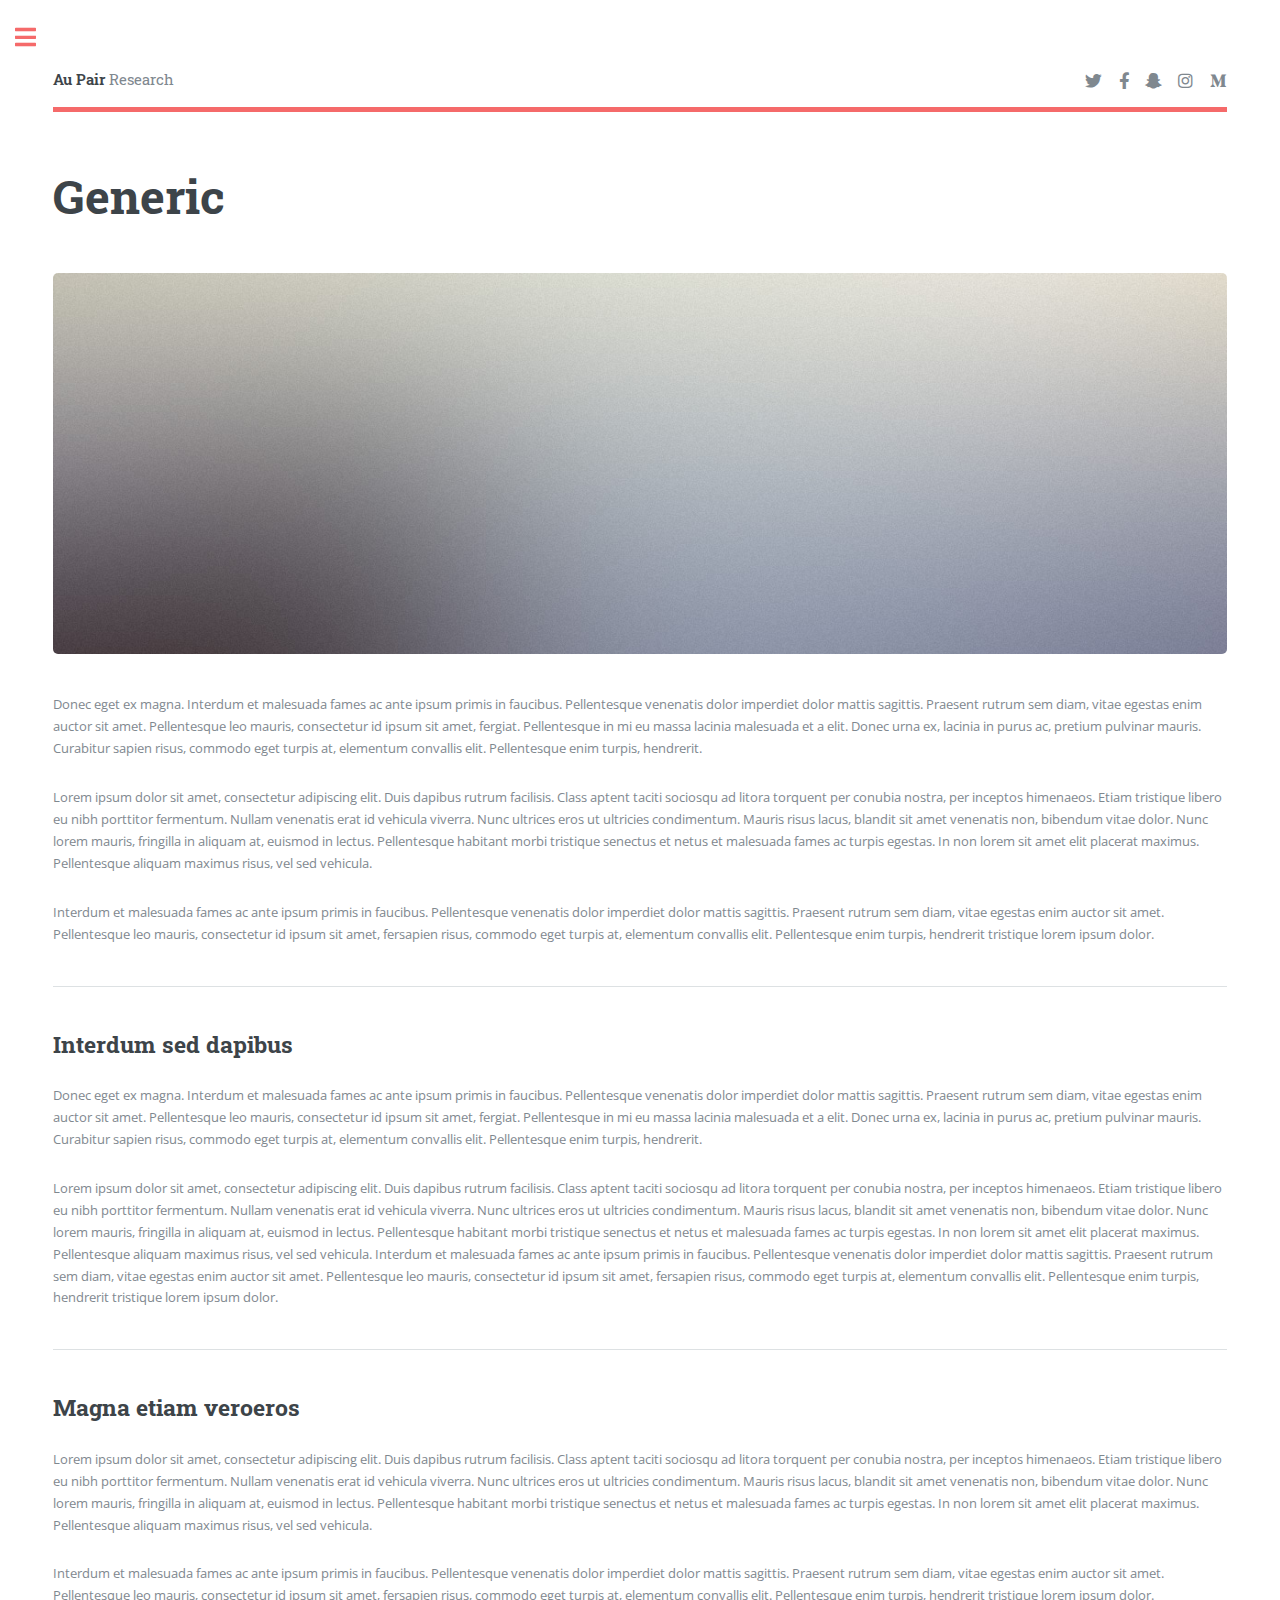
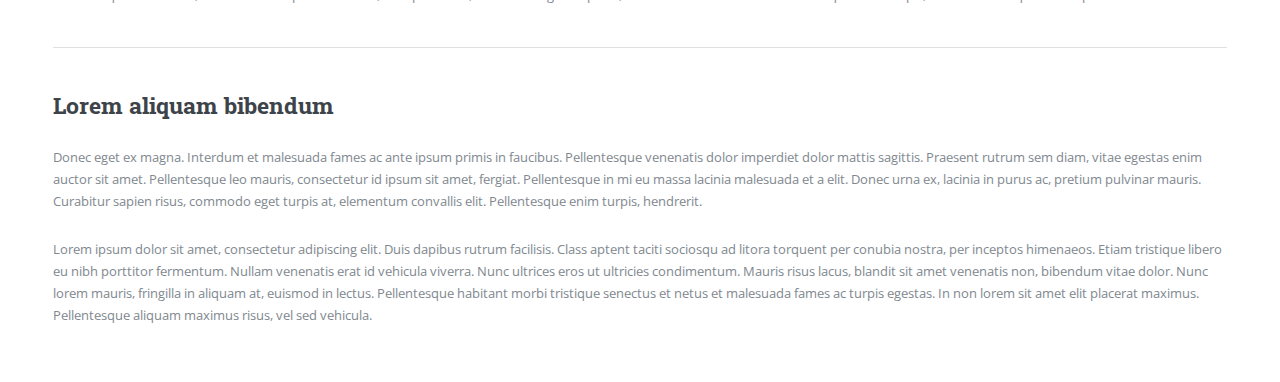
==== commit cb5ba031: "adiciona pesquisa" ====
--- a/aboutme.html
+++ b/aboutme.html
@@ -6,7 +6,7 @@
 -->
 <html>
 	<head>
-		<title>Generic - Editorial by HTML5 UP</title>
+		<title>Au Pair Research</title>
 		<meta charset="utf-8" />
 		<meta name="viewport" content="width=device-width, initial-scale=1, user-scalable=no" />
 		<link rel="stylesheet" href="assets/css/main.css" />
@@ -22,7 +22,7 @@
 
 							<!-- Header -->
 								<header id="header">
-									<a href="index.html" class="logo"><strong>Editorial</strong> by HTML5 UP</a>
+									<a href="index.html" class="logo"><strong>Au Pair</strong> Research</a>
 									<ul class="icons">
 										<li><a href="#" class="icon brands fa-twitter"><span class="label">Twitter</span></a></li>
 										<li><a href="#" class="icon brands fa-facebook-f"><span class="label">Facebook</span></a></li>
